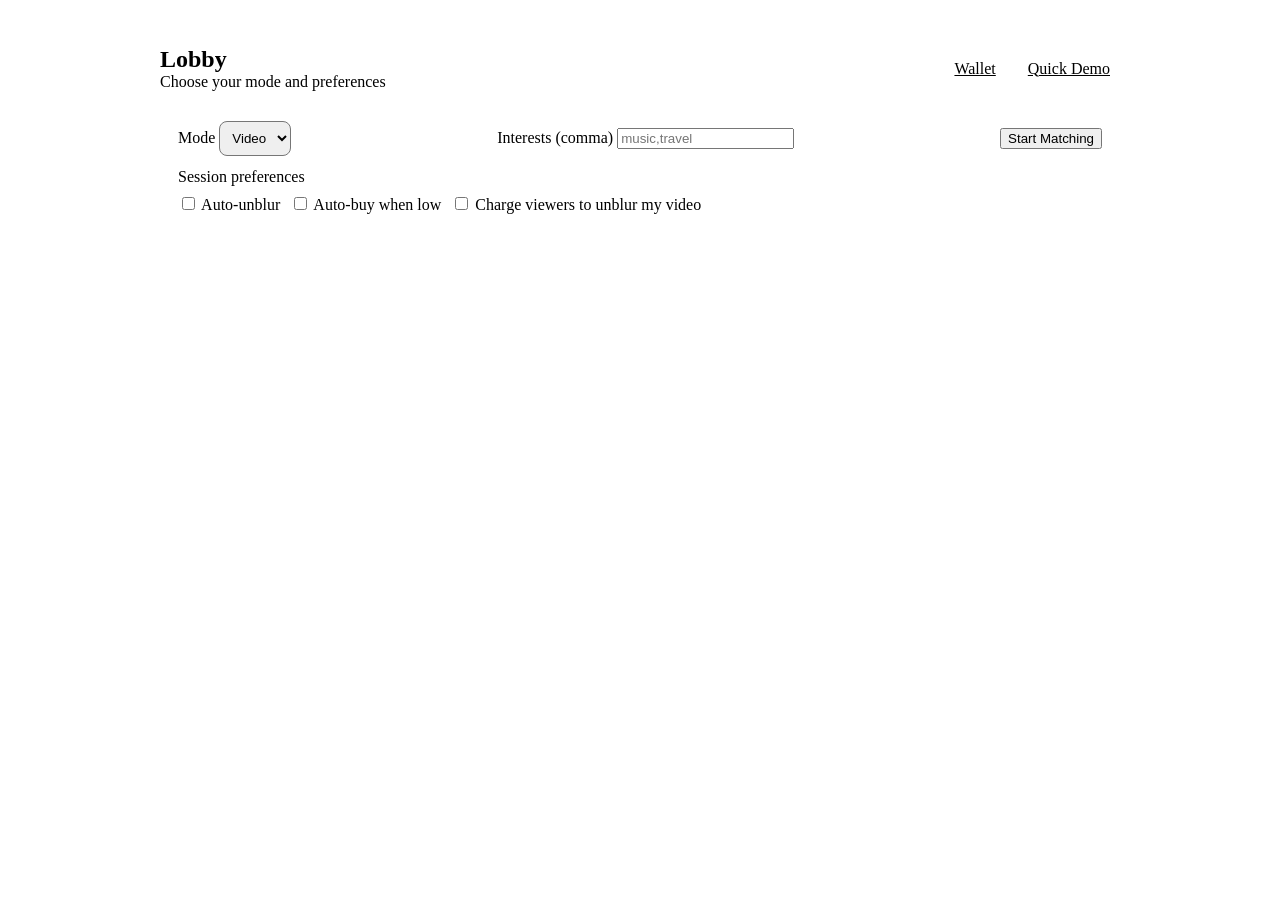
==== frontend/lobby.html @ 6a8b562c "ci: add GitHub Actions CI workflow (lint, unit tests, Playwright E2E); fix urls.py EOF and TestSessi" ====
<!doctype html>
<html>
<head>
  <meta charset="utf-8" />
  <meta name="viewport" content="width=device-width,initial-scale=1" />
  <title>Connectwell — Lobby</title>
  <link rel="stylesheet" href="/demo/style.css">
  <style>
    .wrap{max-width:960px;margin:28px auto;padding:18px}
    .card{padding:18px}
    .row{display:flex;gap:12px;align-items:center}
    .pill{background:rgba(255,255,255,0.03);padding:8px 10px;border-radius:999px}
    select{padding:8px;border-radius:8px}
    a{color:var(--accent)}
  </style>
</head>
<body>
  <div class="wrap">
    <header style="display:flex;justify-content:space-between;align-items:center;margin-bottom:12px">
      <div>
        <h2 style="margin:0">Lobby</h2>
        <div class="muted">Choose your mode and preferences</div>
      </div>
      <div class="row">
        <a href="/wallet.html" class="pill">Wallet</a>
        <a href="/chat_demo.html" class="pill">Quick Demo</a>
      </div>
    </header>

    <div class="card">
      <div style="display:flex;justify-content:space-between;align-items:center;margin-bottom:12px">
        <div>
          <label class="muted">Mode</label>
          <select id="mode">
            <option value="video">Video</option>
            <option value="text">Text</option>
          </select>
        </div>
        <div>
          <label class="muted">Interests (comma)</label>
          <input id="interests" placeholder="music,travel" />
        </div>
        <div>
          <button id="startMatch">Start Matching</button>
        </div>
      </div>

      <div style="margin-top:8px" class="muted">Session preferences</div>
      <div style="display:flex;gap:10px;margin-top:8px">
        <label class="muted"><input type="checkbox" id="auto_unblur"> Auto-unblur</label>
        <label class="muted"><input type="checkbox" id="auto_buy"> Auto-buy when low</label>
         <label class="muted"><input type="checkbox" id="charge_viewers"> Charge viewers to unblur my video</label>
      </div>
    </div>
  </div>

  <script>
    // load preferences if logged in
    async function loadPrefs(){
      const token = localStorage.getItem('access_token');
      if(!token) return;
      try{
        const r = await fetch('/api/v1/auth/preferences', { headers:{ 'Authorization':'Bearer '+token } });
        if(r.ok){ const j = await r.json(); document.getElementById('auto_unblur').checked = j.auto_unblur; document.getElementById('auto_buy').checked = j.auto_buy_coins; }
          document.getElementById('charge_viewers').checked = !!j.charge_viewers;
      }catch(e){}
    }
    loadPrefs();

    document.getElementById('startMatch').onclick = ()=>{
      const mode = document.getElementById('mode').value;
      // store a small context and open chat demo
      const ctx = { mode, interests: document.getElementById('interests').value };
      localStorage.setItem('last_ctx', JSON.stringify(ctx));
      // pass token as stored; chat_demo reads anon_token or access_token
      window.location.href = '/chat_demo.html';
    };

    // wire preference toggles to server on change
    document.getElementById('auto_unblur').onchange = async ()=>{
      const token = localStorage.getItem('access_token'); if(!token) return; await fetch('/api/v1/auth/preferences', { method:'PATCH', headers:{ 'Content-Type':'application/json','Authorization':'Bearer '+token }, body: JSON.stringify({ auto_unblur: document.getElementById('auto_unblur').checked }) });
    };
    document.getElementById('auto_buy').onchange = async ()=>{
      const token = localStorage.getItem('access_token'); if(!token) return; await fetch('/api/v1/auth/preferences', { method:'PATCH', headers:{ 'Content-Type':'application/json','Authorization':'Bearer '+token }, body: JSON.stringify({ auto_buy_coins: document.getElementById('auto_buy').checked }) });
    };
      document.getElementById('charge_viewers').onchange = async ()=>{ 
        const token = localStorage.getItem('access_token'); if(!token) return; await fetch('/api/v1/auth/preferences', { method:'PATCH', headers:{ 'Content-Type':'application/json','Authorization':'Bearer '+token }, body: JSON.stringify({ charge_viewers: document.getElementById('charge_viewers').checked }) }); 
      };
  </script>
</body>
</html>
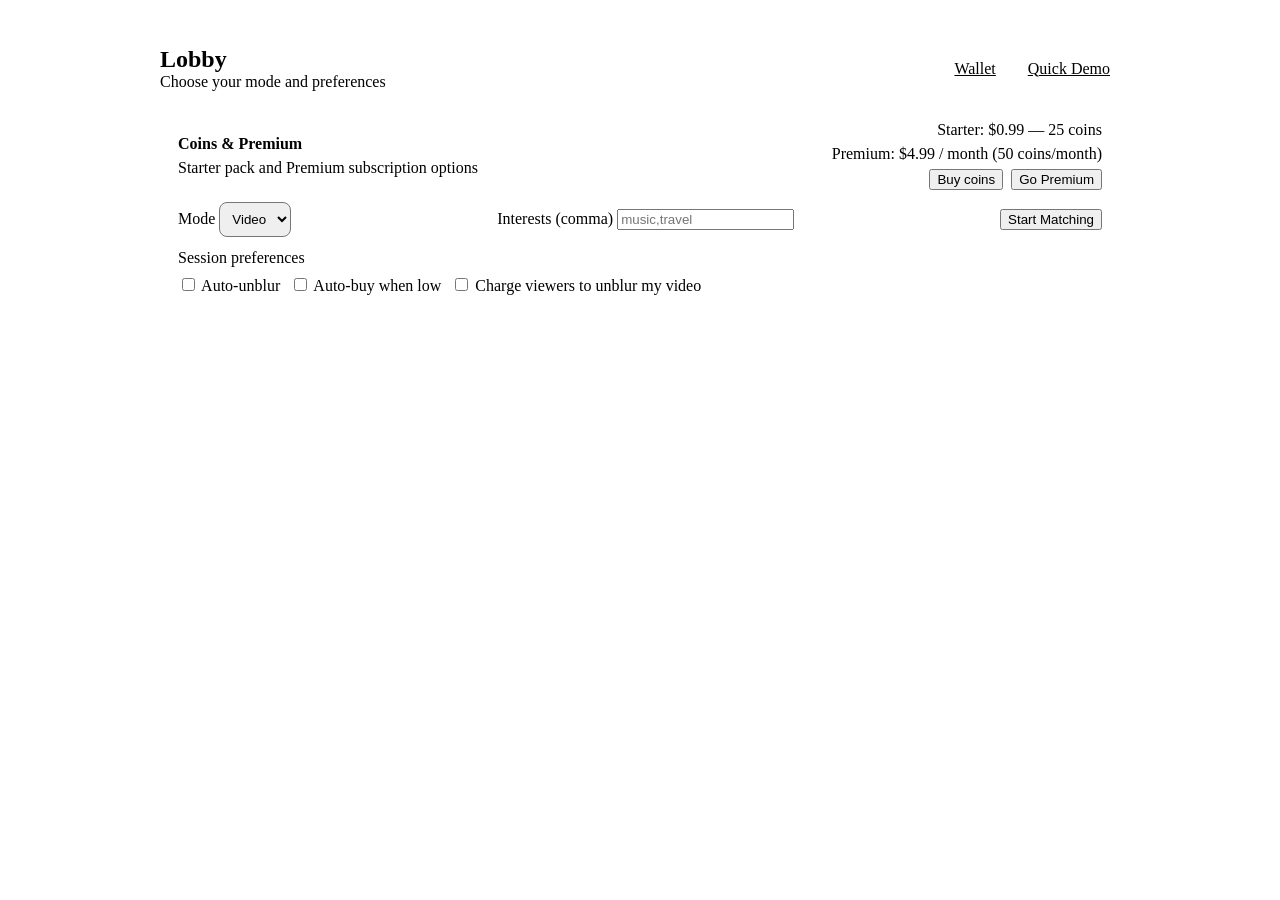
==== commit f466be62: "ci: add e2e workflow and deterministic checkout; fix payments/chat tests and flake8" ====
--- a/frontend/lobby.html
+++ b/frontend/lobby.html
@@ -28,6 +28,20 @@
     </header>
 
     <div class="card">
+      <div style="display:flex;justify-content:space-between;align-items:center;margin-bottom:12px">
+        <div>
+          <div style="font-weight:700">Coins & Premium</div>
+          <div class="muted" style="margin-top:6px">Starter pack and Premium subscription options</div>
+        </div>
+        <div style="text-align:right">
+          <div style="margin-bottom:6px">Starter: $0.99 — 25 coins</div>
+          <div style="margin-bottom:6px">Premium: $4.99 / month (50 coins/month)</div>
+          <div style="display:flex;gap:8px;justify-content:flex-end">
+            <button id="buyCoinsLobby">Buy coins</button>
+            <button id="goPremiumLobby">Go Premium</button>
+          </div>
+        </div>
+      </div>
       <div style="display:flex;justify-content:space-between;align-items:center;margin-bottom:12px">
         <div>
           <label class="muted">Mode</label>
@@ -67,6 +81,18 @@
     }
     loadPrefs();
 
+    // Lobby purchase buttons
+    document.getElementById('buyCoinsLobby').onclick = async ()=>{
+      const token = localStorage.getItem('access_token') || '';
+      const headers = {'Content-Type':'application/json'}; if(token) headers['Authorization']='Bearer '+token;
+      const resp = await fetch('/api/v1/coins/purchase', { method:'POST', headers, body: JSON.stringify({ pack_id:'starter' }) }); const body = await resp.json(); if(resp.status===200 && body.checkout_url){ window.open(body.checkout_url,'_blank'); }
+    };
+    document.getElementById('goPremiumLobby').onclick = async ()=>{
+      const token = localStorage.getItem('access_token') || '';
+      const headers = {'Content-Type':'application/json'}; if(token) headers['Authorization']='Bearer '+token;
+      const resp = await fetch('/api/v1/premium/purchase', { method:'POST', headers, body: JSON.stringify({}) }); const body = await resp.json(); if(resp.status===200 && body.checkout_url){ window.open(body.checkout_url,'_blank'); }
+    };
+
     document.getElementById('startMatch').onclick = ()=>{
       const mode = document.getElementById('mode').value;
       // store a small context and open chat demo
